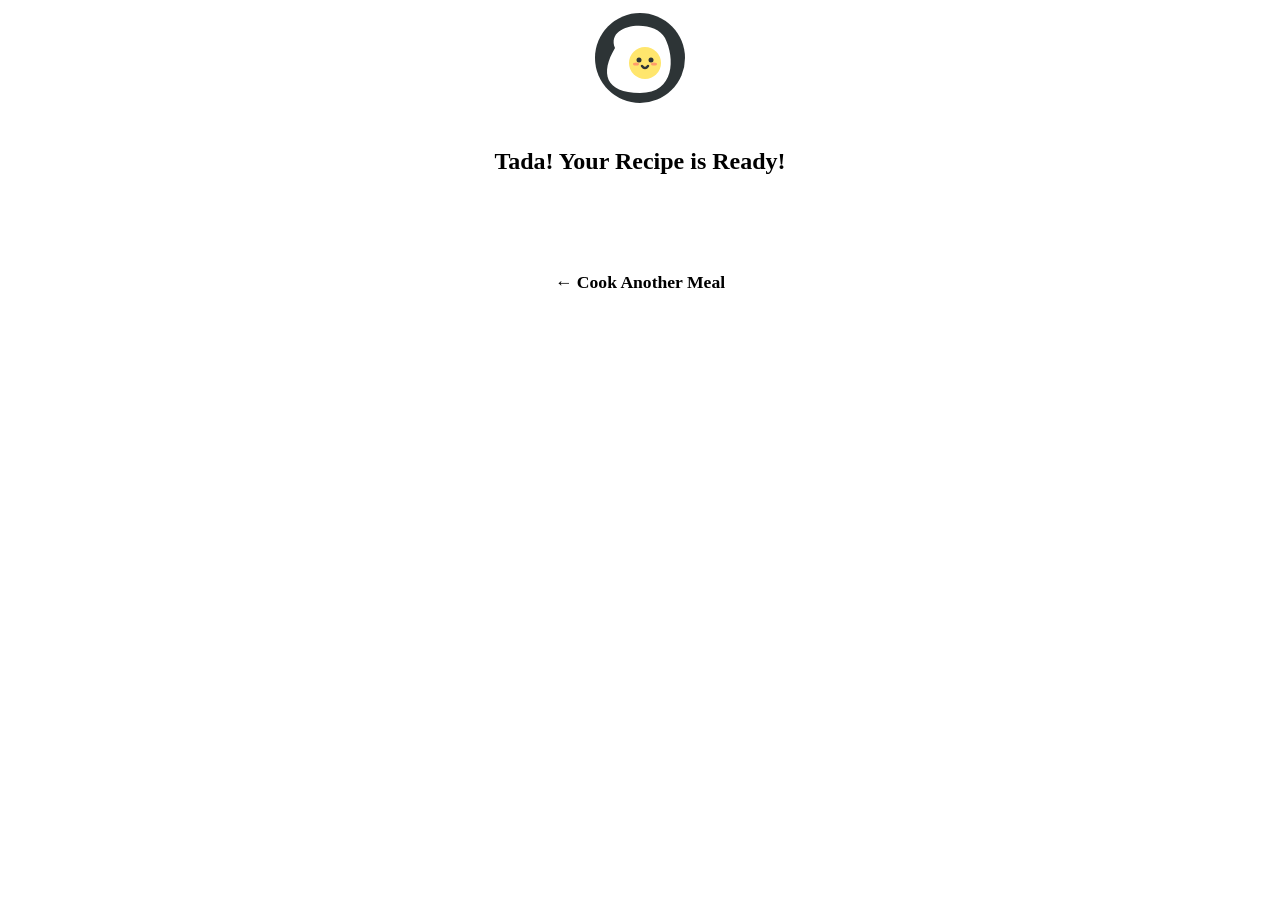
==== recipe.html @ 95ce54fd "Add files via upload" ====
<!DOCTYPE html>
<html lang="en">
  <head>
    <meta charset="UTF-8" />
    <link rel="icon" type="image/svg+xml" href="/vite.svg" />
    <meta name="viewport" content="width=device-width, initial-scale=1.0" />
    <title>Your Recipe - Fridge Hero</title>
    <link rel="preconnect" href="https://fonts.googleapis.com">
    <link rel="preconnect" href="https://fonts.gstatic.com" crossorigin>
    <link href="https://fonts.googleapis.com/css2?family=Outfit:wght@300;400;600;700&display=swap" rel="stylesheet">
    <style>
      .recipe-header {
        display: flex;
        flex-direction: column;
        align-items: center;
        margin-bottom: 2rem;
        text-align: center;
      }
      .cute-food {
        margin-bottom: 1rem;
        animation: float 3s ease-in-out infinite;
      }
      @keyframes float {
        0%, 100% { transform: translateY(0); }
        50% { transform: translateY(-10px); }
      }
      .back-btn {
        background: transparent;
        border: 2px solid var(--primary-color);
        color: var(--primary-color);
        padding: 0.8rem 1.5rem;
        border-radius: 12px;
        font-family: var(--font-main);
        font-size: 1.1rem;
        font-weight: 600;
        cursor: pointer;
        transition: all 0.3s ease;
        margin-top: 2rem;
        display: inline-flex;
        align-items: center;
        gap: 0.5rem;
        text-decoration: none;
      }
      .back-btn:hover {
        background: var(--primary-color);
        color: white;
        transform: translateY(-2px);
      }
    </style>
    <script type="module" crossorigin src="./assets/recipe-CrgvpV5q.js"></script>
    <link rel="modulepreload" crossorigin href="./assets/style-Dti-Ec1C.js">
    <link rel="stylesheet" crossorigin href="./assets/style-DBoOZ7m_.css">
  </head>
  <body>
    <div class="app-container">
      <main class="main-content">
        <div id="recipeCard" class="recipe-card shadow-glass">
          <div class="recipe-header">
            <!-- Cute Smiling Egg SVG -->
            <div class="cute-food">
              <svg width="100" height="100" viewBox="0 0 100 100" xmlns="http://www.w3.org/2000/svg">
                <circle cx="50" cy="50" r="45" fill="#2d3436" />
                <path d="M 25,40 C 15,15 65,10 75,30 C 85,50 85,85 50,85 C 15,85 10,65 25,40 Z" fill="#ffffff" />
                <circle cx="55" cy="55" r="16" fill="#FFE66D" />
                <circle cx="49" cy="52" r="2.5" fill="#2d3436" />
                <circle cx="61" cy="52" r="2.5" fill="#2d3436" />
                <path d="M 52,58 Q 55,62 58,58" fill="none" stroke="#2d3436" stroke-width="2.5" stroke-linecap="round" />
                <!-- Blush -->
                <ellipse cx="46" cy="56" rx="3" ry="1.5" fill="#FF6B6B" opacity="0.6" />
                <ellipse cx="64" cy="56" rx="3" ry="1.5" fill="#FF6B6B" opacity="0.6" />
              </svg>
            </div>
            <h2>Tada! Your Recipe is Ready!</h2>
          </div>
          <div id="recipeContent" class="recipe-content">
            <!-- Recipe goes here -->
          </div>
          
          <div style="text-align: center;">
            <a href="/" class="back-btn">
              <span>← Cook Another Meal</span>
            </a>
          </div>
        </div>
      </main>
    </div>
  </body>
</html>
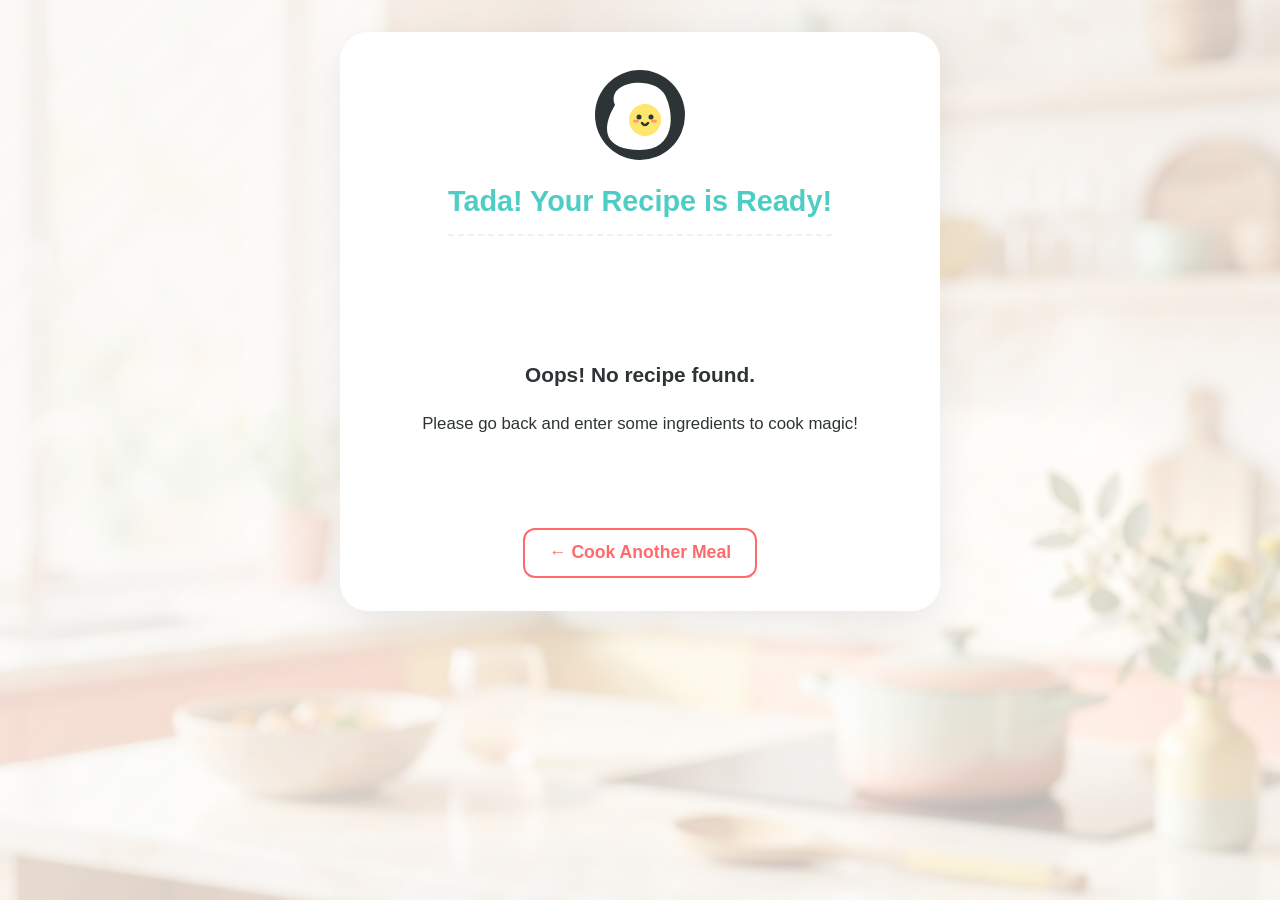
==== commit 5d8ef40a: "Add files via upload" ====
--- a/recipe.html
+++ b/recipe.html
@@ -47,9 +47,9 @@
         transform: translateY(-2px);
       }
     </style>
-    <script type="module" crossorigin src="./assets/recipe-CrgvpV5q.js"></script>
-    <link rel="modulepreload" crossorigin href="./assets/style-Dti-Ec1C.js">
-    <link rel="stylesheet" crossorigin href="./assets/style-DBoOZ7m_.css">
+    <script type="module" crossorigin src="./recipe-Bm0jNZ9M.js"></script>
+    <link rel="modulepreload" crossorigin href="./style-BPysieQ0.js">
+    <link rel="stylesheet" crossorigin href="./style-q_WNSESN.css">
   </head>
   <body>
     <div class="app-container">
--- a/style-q_WNSESN.css
+++ b/style-q_WNSESN.css
@@ -0,0 +1 @@
+:root{--bg-color:#faf8f5;--text-main:#2d3436;--text-muted:#636e72;--card-bg:#ffffffd9;--border-color:#fff9;--primary-color:#ff6b6b;--primary-hover:#ff5252;--primary-gradient:linear-gradient(135deg, #ff6b6b 0%, #ff8e53 100%);--hover-gradient:linear-gradient(135deg, #ff5252 0%, #ff7330 100%);--accent-green:#4ecdc4;--accent-yellow:#ffe66d;--input-bg:#ffffffe6;--font-main:"Outfit", sans-serif;--shadow-soft:0 12px 40px #00000014;--shadow-colorful:0 12px 30px #ff6b6b40}*{box-sizing:border-box;margin:0;padding:0}body{font-family:var(--font-main);background-color:var(--bg-color);color:var(--text-main);background-image:url(./bg.png);background-position:50%;background-size:cover;background-attachment:fixed;justify-content:center;align-items:flex-start;min-height:100vh;padding:2rem;display:flex;position:relative}body:before{content:"";-webkit-backdrop-filter:blur(8px);z-index:-1;background:linear-gradient(135deg,#faf8f5d9 0%,#ffffffb3 100%);position:fixed;inset:0}.app-container{flex-direction:column;gap:2rem;width:100%;max-width:600px;animation:.8s ease-out fadeIn;display:flex}.header{text-align:center;padding-top:1rem}.header h1{color:var(--primary-color);text-shadow:0 4px 12px #ff6b6b33;letter-spacing:-1px;margin-bottom:.5rem;font-size:3.5rem;font-weight:700}.header p{color:var(--text-muted);font-size:1.15rem;font-weight:400}.shadow-glass{background:var(--card-bg);-webkit-backdrop-filter:blur(16px);border:1px solid var(--border-color);box-shadow:var(--shadow-soft);border-radius:28px;padding:2rem;transition:transform .3s}.shadow-glass:hover{transform:translateY(-2px)}.settings-card{background:#fffffff2;border-radius:20px;flex-direction:column;gap:.75rem;padding:1.5rem;display:flex}.settings-card label{color:var(--text-muted);text-transform:uppercase;letter-spacing:.5px;font-size:.95rem;font-weight:600}.settings-card input{background:var(--input-bg);color:var(--text-main);font-family:var(--font-main);border:2px solid #edf2f7;border-radius:14px;outline:none;padding:1rem 1.2rem;font-size:1rem;transition:all .3s}.settings-card input:focus{border-color:var(--accent-green);background:#fff;box-shadow:0 0 0 4px #4ecdc426}.input-card{background:#ffffffe6;flex-direction:column;gap:1.5rem;display:flex}.input-card h2{color:var(--text-main);font-size:1.6rem;font-weight:700}.input-section{flex-direction:column;gap:.8rem;display:flex}.input-section h3{color:var(--text-muted);font-size:1.1rem;font-weight:600}.checkbox-group{grid-template-columns:repeat(auto-fill,minmax(140px,1fr));gap:.8rem;display:grid}.checkbox-label{cursor:pointer;color:var(--text-main);background:var(--input-bg);border:1px solid #edf2f7;border-radius:10px;align-items:center;gap:.5rem;padding:.5rem .8rem;font-size:.95rem;transition:all .2s;display:flex}.checkbox-label:hover{border-color:var(--accent-green)}.checkbox-label input[type=checkbox]{accent-color:var(--primary-color);cursor:pointer;width:1.2rem;height:1.2rem}.ingredients-inputs{flex-direction:column;gap:1rem;display:flex}.ingredient-input{background:var(--input-bg);color:var(--text-main);font-family:var(--font-main);border:2px solid #edf2f7;border-radius:16px;outline:none;padding:1.2rem;font-size:1.05rem;transition:all .3s}.ingredient-input::placeholder{color:#a0aec0}.ingredient-input:focus{border-color:var(--accent-yellow);background:#fff;transform:translateY(-2px);box-shadow:0 0 0 4px #ffe66d4d}.btn-primary{background:var(--primary-gradient);color:#fff;font-family:var(--font-main);cursor:pointer;box-shadow:var(--shadow-colorful);border:none;border-radius:16px;margin-top:.5rem;padding:1.2rem 2rem;font-size:1.3rem;font-weight:700;transition:all .3s cubic-bezier(.4,0,.2,1);position:relative;overflow:hidden}.btn-primary:hover{background:var(--hover-gradient);transform:translateY(-4px)scale(1.02);box-shadow:0 15px 35px #ff6b6b59}.btn-primary:active{transform:translateY(1px);box-shadow:0 5px 15px #ff6b6b33}.btn-text{z-index:1;position:relative}.loading-state{flex-direction:column;align-items:center;gap:1.5rem;margin:3rem 0;display:flex}.spinner{border:5px solid #ff6b6b33;border-top-color:var(--primary-color);border-radius:50%;width:50px;height:50px;animation:1s cubic-bezier(.68,-.55,.265,1.55) infinite spin}.loading-state p{color:var(--primary-color);font-size:1.1rem;font-weight:600;animation:1.5s ease-in-out infinite pulse}.recipe-card{background:#fff;margin-top:0;animation:.6s cubic-bezier(.16,1,.3,1) slideUp}.recipe-card h2{color:var(--accent-green);border-bottom:2px dashed #edf2f7;margin-bottom:1.5rem;padding-bottom:1rem;font-size:1.8rem;font-weight:700}.recipe-content{color:var(--text-main);font-size:1.05rem;line-height:1.8}.recipe-content h1,.recipe-content h2,.recipe-content h3{color:var(--primary-color);margin:2rem 0 1rem;font-weight:700}.recipe-content h3{color:var(--text-main);font-size:1.3rem}.recipe-content ul,.recipe-content ol{border-left:4px solid var(--accent-yellow);background:#fcfaf8;border-radius:12px;margin-bottom:1.5rem;margin-left:1.5rem;padding:1.5rem 1.5rem 1.5rem 2.5rem}.recipe-content li{margin-bottom:.8rem}.recipe-content li::marker{color:var(--primary-color);font-weight:700}.recipe-content p{margin-bottom:1.5rem}.recipe-content strong{color:#2d3436;background:linear-gradient(#0000 60%,#ffe66d66 60%);padding:0 .2rem;font-weight:700}.hidden{display:none!important}@keyframes spin{to{transform:rotate(360deg)}}@keyframes pulse{0%,to{opacity:1}50%{opacity:.6}}@keyframes fadeIn{0%{opacity:0}to{opacity:1}}@keyframes slideUp{0%{opacity:0;transform:translateY(30px)}to{opacity:1;transform:translateY(0)}}
